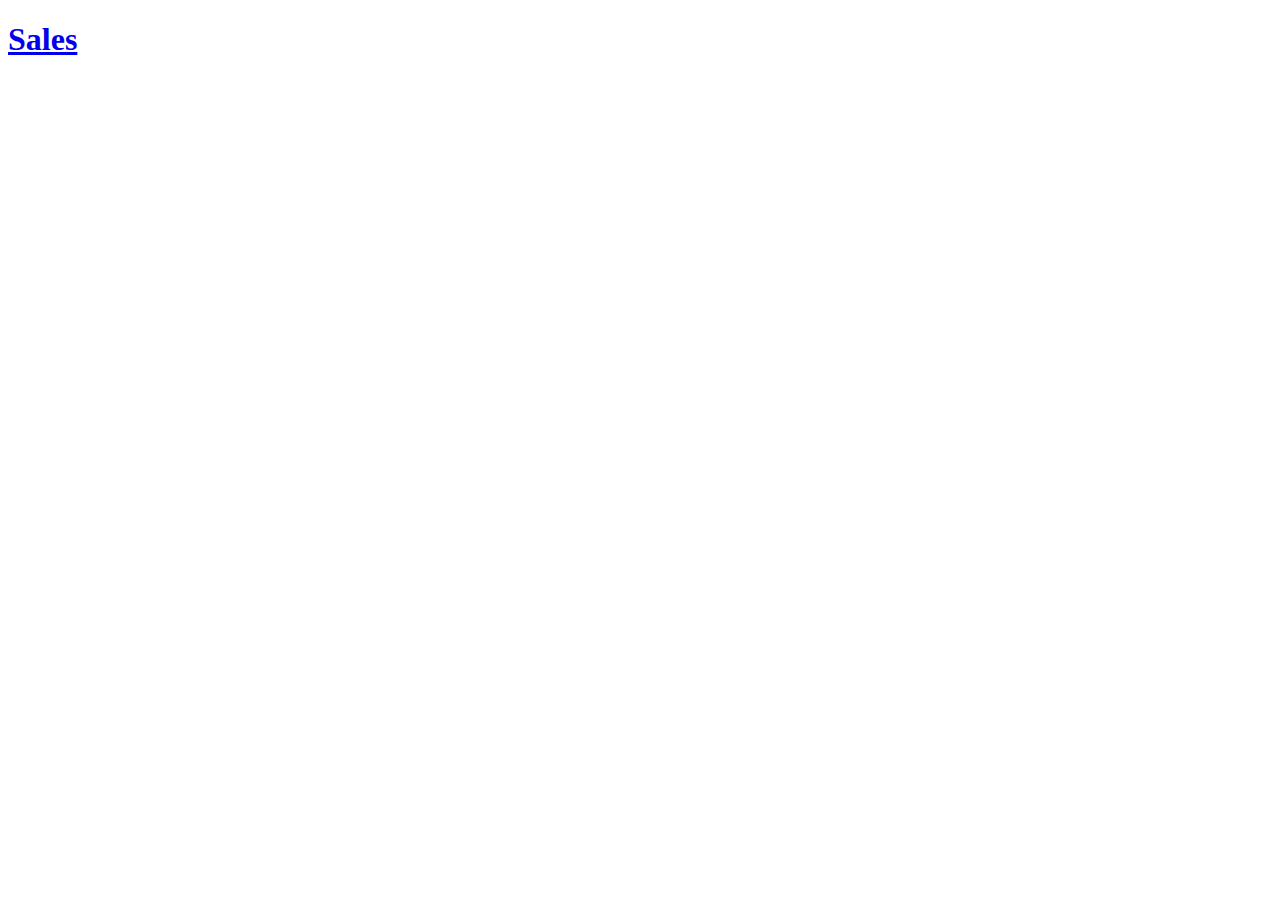
==== index.html @ e3426f2b "Initiating" ====
<!DOCTYPE html>
<html lang="en">
<head>
  <meta charset="UTF-8">
  <meta name="viewport" content="width=device-width, initial-scale=1.0">
  <title>Document</title>
</head>
<script src="js/app.js"></script>
<body>
  <h1><a href="sales.html">Sales</a></h1>

</body>
</html>
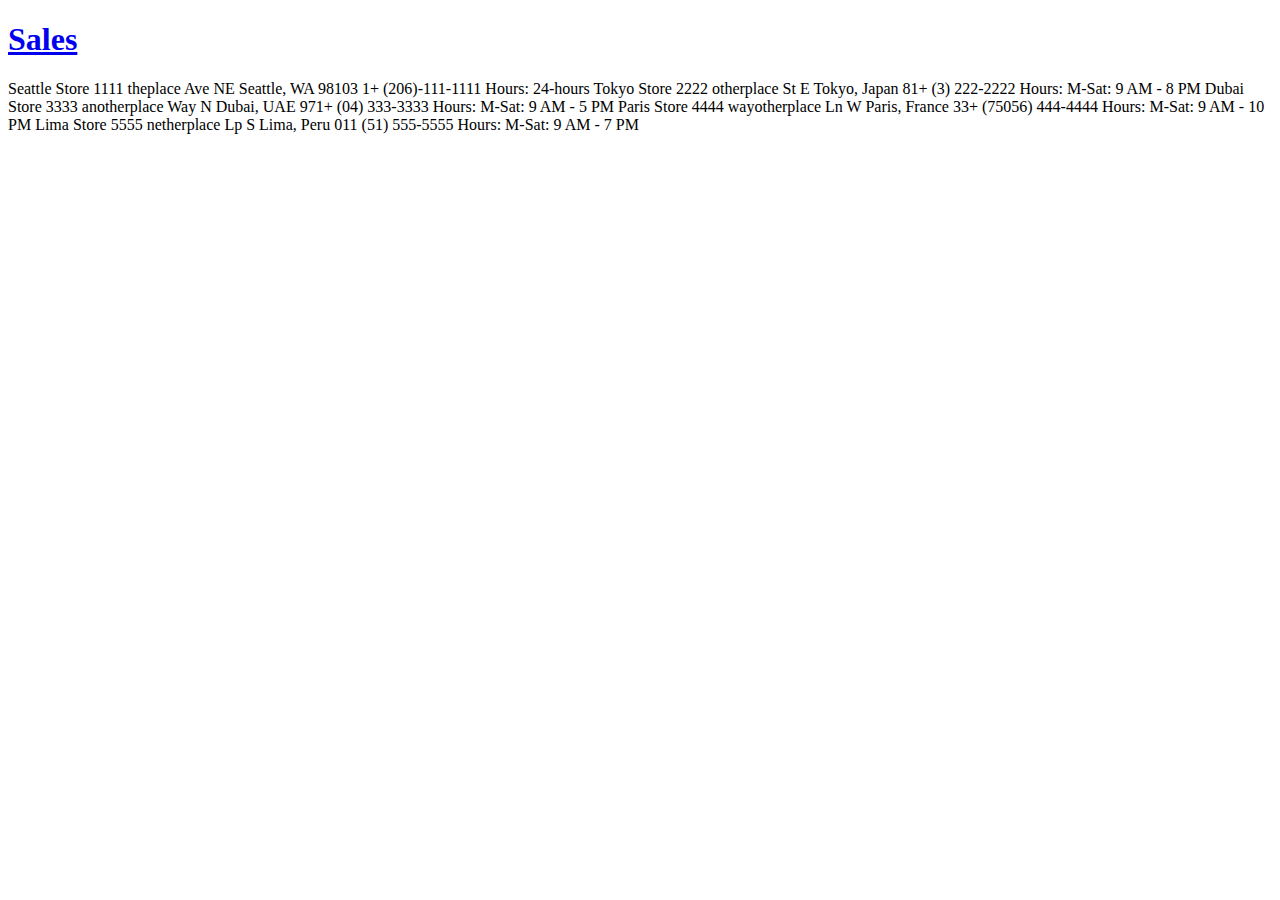
==== commit a5a79eb6: "CSS additions and text for stores" ====
--- a/index.html
+++ b/index.html
@@ -5,9 +5,38 @@
   <meta name="viewport" content="width=device-width, initial-scale=1.0">
   <title>Document</title>
 </head>
-<script src="js/app.js"></script>
 <body>
   <h1><a href="sales.html">Sales</a></h1>
 
+  Seattle Store
+  1111 theplace Ave NE
+  Seattle, WA 98103
+  1+ (206)-111-1111
+  Hours: 24-hours
+
+  Tokyo Store
+  2222 otherplace St E
+  Tokyo, Japan
+  81+ (3) 222-2222
+  Hours: M-Sat: 9 AM - 8 PM
+
+  Dubai Store
+  3333 anotherplace Way N
+  Dubai, UAE
+  971+ (04) 333-3333
+  Hours: M-Sat: 9 AM - 5 PM
+
+  Paris Store
+  4444 wayotherplace Ln W
+  Paris, France
+  33+ (75056) 444-4444
+  Hours: M-Sat: 9 AM - 10 PM
+
+  Lima Store
+  5555 netherplace Lp S
+  Lima, Peru
+  011 (51) 555-5555
+  Hours: M-Sat: 9 AM - 7 PM
+
 </body>
 </html>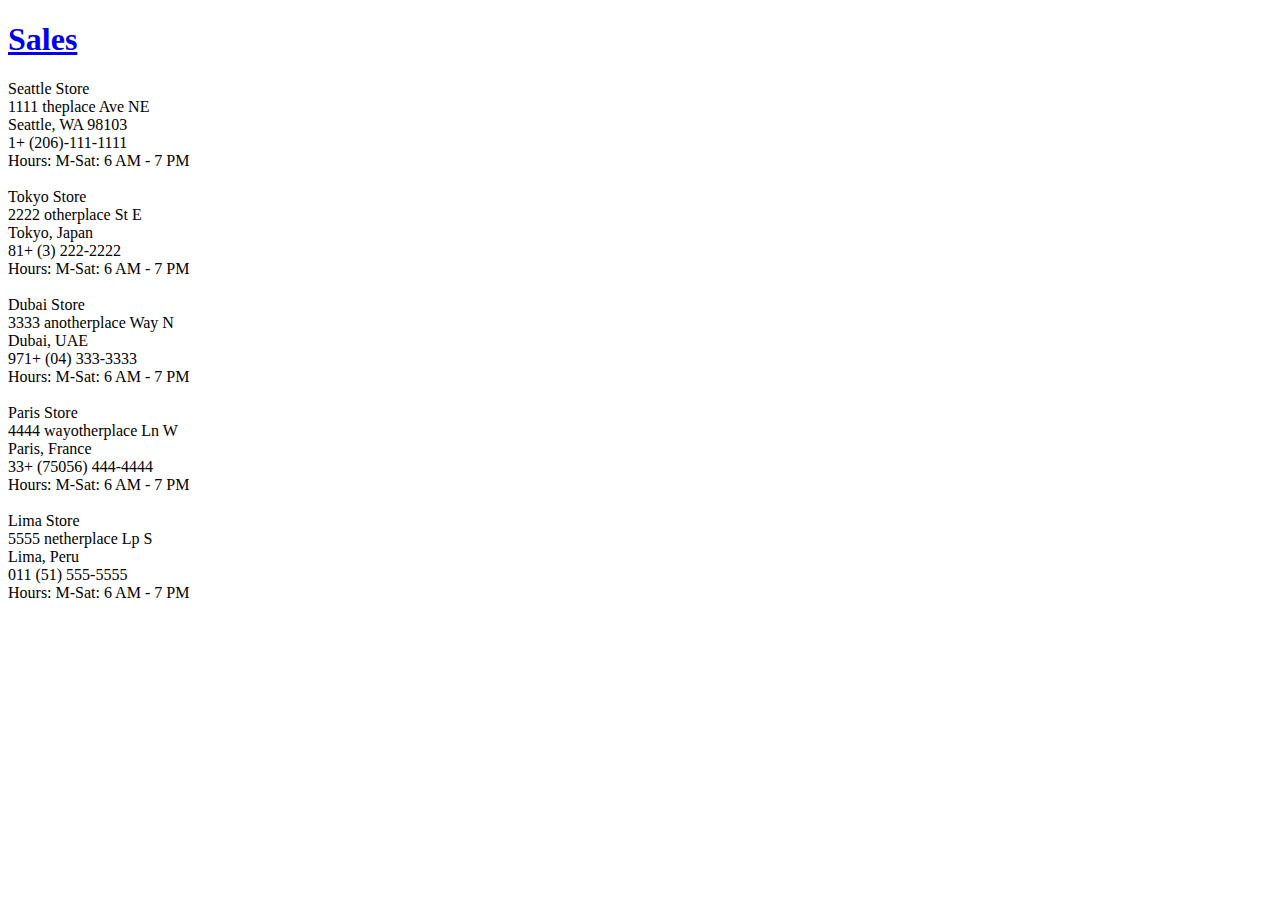
==== commit 6d285648: "Totals loops issue resolve" ====
--- a/index.html
+++ b/index.html
@@ -8,35 +8,35 @@
 <body>
   <h1><a href="sales.html">Sales</a></h1>
 
-  Seattle Store
-  1111 theplace Ave NE
-  Seattle, WA 98103
-  1+ (206)-111-1111
-  Hours: 24-hours
+  Seattle Store<br>
+  1111 theplace Ave NE<br>
+  Seattle, WA 98103<br>
+  1+ (206)-111-1111<br>
+  Hours: M-Sat: 6 AM - 7 PM<br><br>
 
-  Tokyo Store
-  2222 otherplace St E
-  Tokyo, Japan
-  81+ (3) 222-2222
-  Hours: M-Sat: 9 AM - 8 PM
+  Tokyo Store<br>
+  2222 otherplace St E<br>
+  Tokyo, Japan<br>
+  81+ (3) 222-2222<br>
+  Hours: M-Sat: 6 AM - 7 PM<br><br>
 
-  Dubai Store
-  3333 anotherplace Way N
-  Dubai, UAE
-  971+ (04) 333-3333
-  Hours: M-Sat: 9 AM - 5 PM
+  Dubai Store<br>
+  3333 anotherplace Way N<br>
+  Dubai, UAE<br>
+  971+ (04) 333-3333<br>
+  Hours: M-Sat: 6 AM - 7 PM<br><br>
 
-  Paris Store
-  4444 wayotherplace Ln W
-  Paris, France
-  33+ (75056) 444-4444
-  Hours: M-Sat: 9 AM - 10 PM
+  Paris Store<br>
+  4444 wayotherplace Ln W<br>
+  Paris, France<br>
+  33+ (75056) 444-4444<br>
+  Hours: M-Sat: 6 AM - 7 PM<br><br>
 
-  Lima Store
-  5555 netherplace Lp S
-  Lima, Peru
-  011 (51) 555-5555
-  Hours: M-Sat: 9 AM - 7 PM
+  Lima Store<br>
+  5555 netherplace Lp S<br>
+  Lima, Peru<br>
+  011 (51) 555-5555<br>
+  Hours: M-Sat: 6 AM - 7 PM<br><br>
 
 </body>
 </html>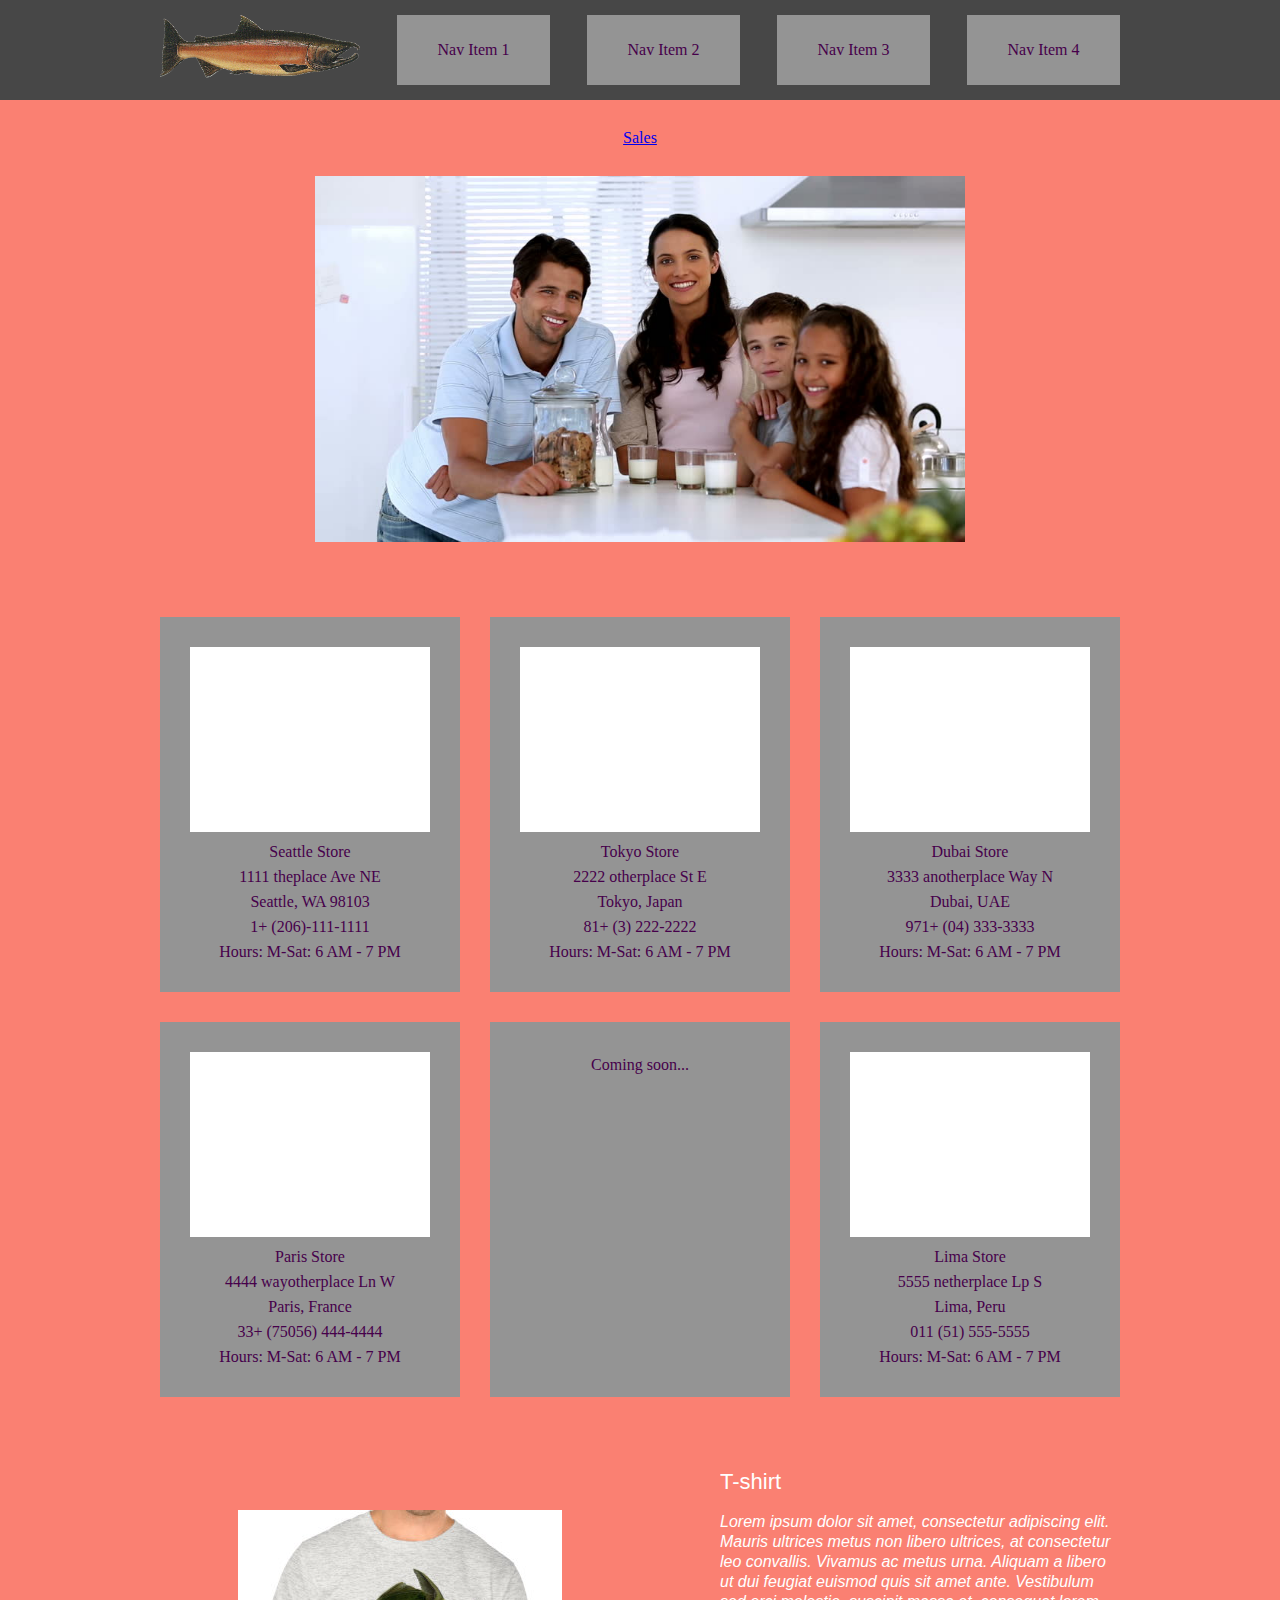
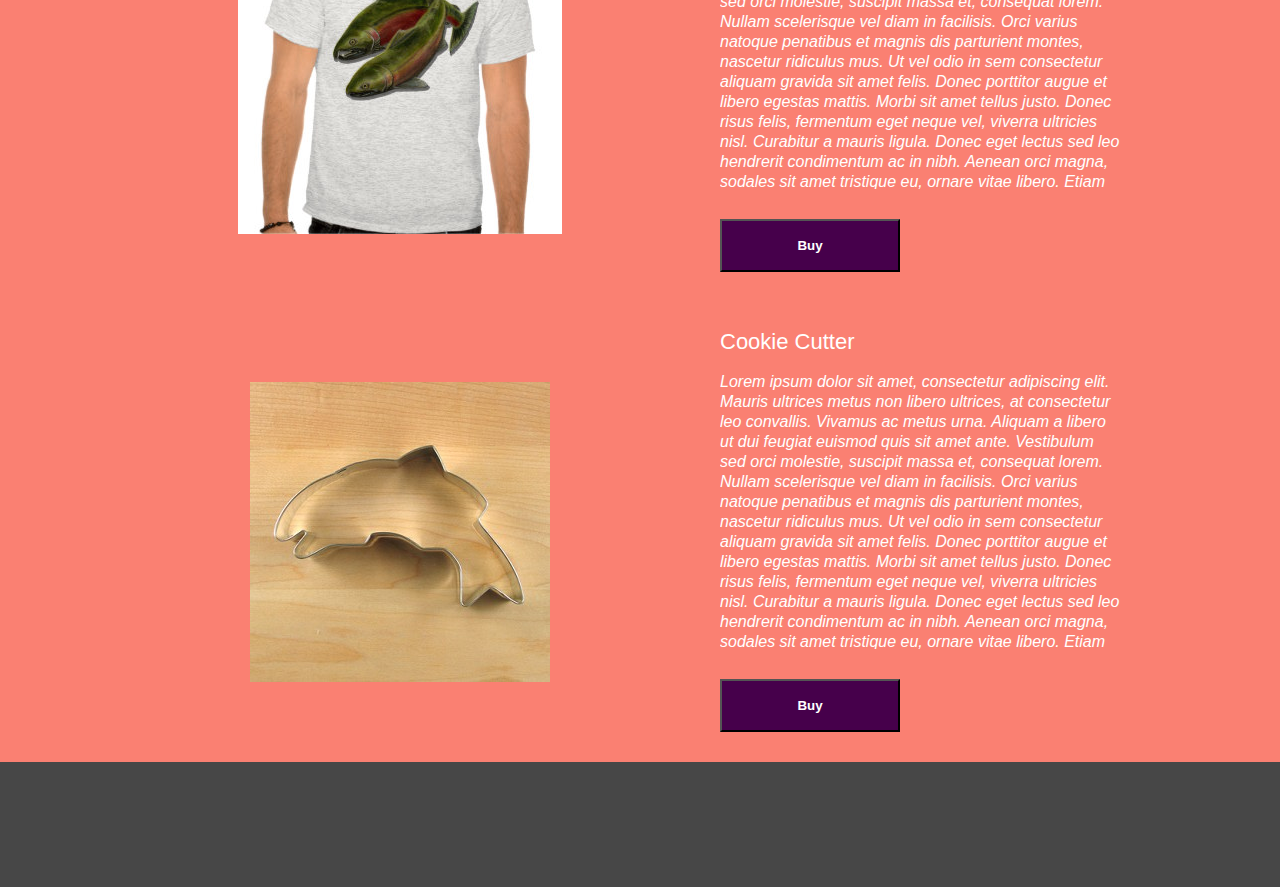
==== commit c338d454: "store sytlized" ====
--- a/index.html
+++ b/index.html
@@ -4,39 +4,87 @@
   <meta charset="UTF-8">
   <meta name="viewport" content="width=device-width, initial-scale=1.0">
   <title>Document</title>
+  <link rel="stylesheet" href="css/reset.css">
+  <link rel="stylesheet" href="css/main.css">
 </head>
 <body>
-  <h1><a href="sales.html">Sales</a></h1>
-
-  Seattle Store<br>
-  1111 theplace Ave NE<br>
-  Seattle, WA 98103<br>
-  1+ (206)-111-1111<br>
-  Hours: M-Sat: 6 AM - 7 PM<br><br>
-
-  Tokyo Store<br>
-  2222 otherplace St E<br>
-  Tokyo, Japan<br>
-  81+ (3) 222-2222<br>
-  Hours: M-Sat: 6 AM - 7 PM<br><br>
-
-  Dubai Store<br>
-  3333 anotherplace Way N<br>
-  Dubai, UAE<br>
-  971+ (04) 333-3333<br>
-  Hours: M-Sat: 6 AM - 7 PM<br><br>
-
-  Paris Store<br>
-  4444 wayotherplace Ln W<br>
-  Paris, France<br>
-  33+ (75056) 444-4444<br>
-  Hours: M-Sat: 6 AM - 7 PM<br><br>
-
-  Lima Store<br>
-  5555 netherplace Lp S<br>
-  Lima, Peru<br>
-  011 (51) 555-5555<br>
-  Hours: M-Sat: 6 AM - 7 PM<br><br>
-
+  <header>
+    <nav>
+      <p><img src="images/salmon.png" style="width: 200px"></p>
+      <div class="navitem">Nav Item 1</div>
+      <div class="navitem">Nav Item 2</div>
+      <div class="navitem">Nav Item 3</div>
+      <div class="navitem">Nav Item 4</div>
+    </nav>
+  </header>
+  <main>
+      <h1><a href="sales.html">Sales</a></h1>
+      <section class="image"><img src="images/family.jpg" style="width: 650px" alt="Family of four. Mother, father, daughter, and son, happily enjoying cookies and milk."></section>
+    <section>
+      <p>  
+        <img src="images/locationimages.png" alt="location image filler">
+        Seattle Store<br>
+        1111 theplace Ave NE<br>
+        Seattle, WA 98103<br>
+        1+ (206)-111-1111<br>
+        Hours: M-Sat: 6 AM - 7 PM<br><br>
+      </p>
+      <p>
+        <img src="images/locationimages.png" alt="location image filler">
+        Tokyo Store<br>
+        2222 otherplace St E<br>
+        Tokyo, Japan<br>
+        81+ (3) 222-2222<br>
+        Hours: M-Sat: 6 AM - 7 PM<br><br>
+      </p>
+      <p>
+        <img src="images/locationimages.png" alt="location image filler">
+        Dubai Store<br>
+        3333 anotherplace Way N<br>
+        Dubai, UAE<br>
+        971+ (04) 333-3333<br>
+        Hours: M-Sat: 6 AM - 7 PM<br><br>
+      </p>
+      <p>
+        <img src="images/locationimages.png" alt="location image filler">
+        Paris Store<br>
+        4444 wayotherplace Ln W<br>
+        Paris, France<br>
+        33+ (75056) 444-4444<br>
+        Hours: M-Sat: 6 AM - 7 PM<br><br>
+      </p>
+      <p>
+        Coming soon...
+      </p>
+      <p>
+        <img src="images/locationimages.png" alt="location image filler">
+        Lima Store<br>
+        5555 netherplace Lp S<br>
+        Lima, Peru<br>
+        011 (51) 555-5555<br>
+        Hours: M-Sat: 6 AM - 7 PM<br><br>
+      </p>
+    </section>
+    <section>
+        <figure><img src="images/shirt.jpg" alt="shirt with Sockeye salmon on front"></figure>
+        <article>
+          <figcaption>
+            <h3>T-shirt</h3><br>
+            Lorem ipsum dolor sit amet, consectetur adipiscing elit. Mauris ultrices metus non libero ultrices, at consectetur leo convallis. Vivamus ac metus urna. Aliquam a libero ut dui feugiat euismod quis sit amet ante. Vestibulum sed orci molestie, suscipit massa et, consequat lorem. Nullam scelerisque vel diam in facilisis. Orci varius natoque penatibus et magnis dis parturient montes, nascetur ridiculus mus. Ut vel odio in sem consectetur aliquam gravida sit amet felis. Donec porttitor augue et libero egestas mattis. Morbi sit amet tellus justo. Donec risus felis, fermentum eget neque vel, viverra ultricies nisl. Curabitur a mauris ligula. Donec eget lectus sed leo hendrerit condimentum ac in nibh. Aenean orci magna, sodales sit amet tristique eu, ornare vitae libero. Etiam at neque ut sapien facilisis efficitur. Integer tincidunt volutpat aliquam.
+          </figcaption>
+          <button>Buy</button>
+    </section>
+    <section>
+      <figure><img src="images/cutter.jpeg" alt="shirt with Sockeye salmon on front"></figure>
+      <article>
+        <figcaption>
+          <h3>Cookie Cutter</h3><br>
+          Lorem ipsum dolor sit amet, consectetur adipiscing elit. Mauris ultrices metus non libero ultrices, at consectetur leo convallis. Vivamus ac metus urna. Aliquam a libero ut dui feugiat euismod quis sit amet ante. Vestibulum sed orci molestie, suscipit massa et, consequat lorem. Nullam scelerisque vel diam in facilisis. Orci varius natoque penatibus et magnis dis parturient montes, nascetur ridiculus mus. Ut vel odio in sem consectetur aliquam gravida sit amet felis. Donec porttitor augue et libero egestas mattis. Morbi sit amet tellus justo. Donec risus felis, fermentum eget neque vel, viverra ultricies nisl. Curabitur a mauris ligula. Donec eget lectus sed leo hendrerit condimentum ac in nibh. Aenean orci magna, sodales sit amet tristique eu, ornare vitae libero. Etiam at neque ut sapien facilisis efficitur. Integer tincidunt volutpat aliquam.
+        </figcaption>
+        <button>Buy</button>
+  </section>
+    
+  </main>
+  <footer></footer>
 </body>
 </html>--- a/css/main.css
+++ b/css/main.css
@@ -0,0 +1,139 @@
+body  {
+  display: flex;
+  flex-direction: column;
+  align-items:center;
+  background-color: salmon;
+  color: rgb(16, 94, 38);
+  color: rgb(11, 11, 69);
+  color: rgb(70, 0, 75);
+}
+
+header {
+  width: 100%;
+  background-color: #474747;
+  display: flex;
+  justify-content: center;
+}
+
+nav {
+  width: 960px;
+  display: flex;
+  justify-content: space-between;
+}
+
+header p {
+  margin: 15px 0;
+}
+
+.navitem {
+  width: 153px;
+  height: 70px;
+  background-color: #949494;
+  margin: 15px 0;
+  text-align: center;
+  line-height: 70px;
+}
+
+main{
+  display: flex;
+  flex-direction: column;
+  align-items:center;
+  margin-top: 30px;
+}
+
+.image {
+  width: auto;
+  display: flex;
+  flex-direction: row;
+  justify-self: center;
+  justify-content: space-between;
+}
+
+section {
+  width: 960px;
+  display: flex;
+  flex-direction: row;
+  justify-self: center;
+  justify-content: space-between;
+  flex-wrap: wrap;
+  margin: 30px 0;
+}
+
+section p{
+  background-color: #949494;
+  width: 240px;
+  height: 315px;
+  text-align: center;
+  margin: 15px 0;
+  padding: 30px;
+  line-height: 25px;
+}
+
+.merch {
+  height: 400px;
+  display: flex;
+  flex-direction: row;
+  justify-self: center;
+  justify-content: space-between;
+  flex-wrap: nowrap;
+  overflow: scroll;
+}
+
+figure {
+  width: 480px; 
+  display: flex;
+  flex-direction: column;
+  align-items:center;
+}
+
+figure img {
+  margin: auto;
+}
+
+article {
+  width: 400px; 
+  height: 400px;
+  display: flex;
+  flex-direction: column;
+  justify-items: left;
+  margin-left: 30px;
+  font-family: Arial, Helvetica, sans-serif;
+  font-style: italic;
+}
+
+h2 {
+  font-size: 10px;
+  font-weight: bold;
+}
+
+h3 {
+  font-size: 22px;
+  font-style: normal;
+}
+
+figcaption {
+  color: white;
+  overflow: scroll;
+  margin-bottom: 30px;
+  line-height: 20px;
+}
+
+button {
+  height: 60px;
+  width: 180px;
+  color: white;
+  font-weight: bold;
+  background-color: rgb(70, 0, 75);
+}
+
+button:hover {
+  background-color: rgb(255, 255, 255);
+  color: black;
+  transition-delay: .35s;
+}
+
+footer {
+  height: 125px;
+  width: 100%;
+  background-color: #474747;
+}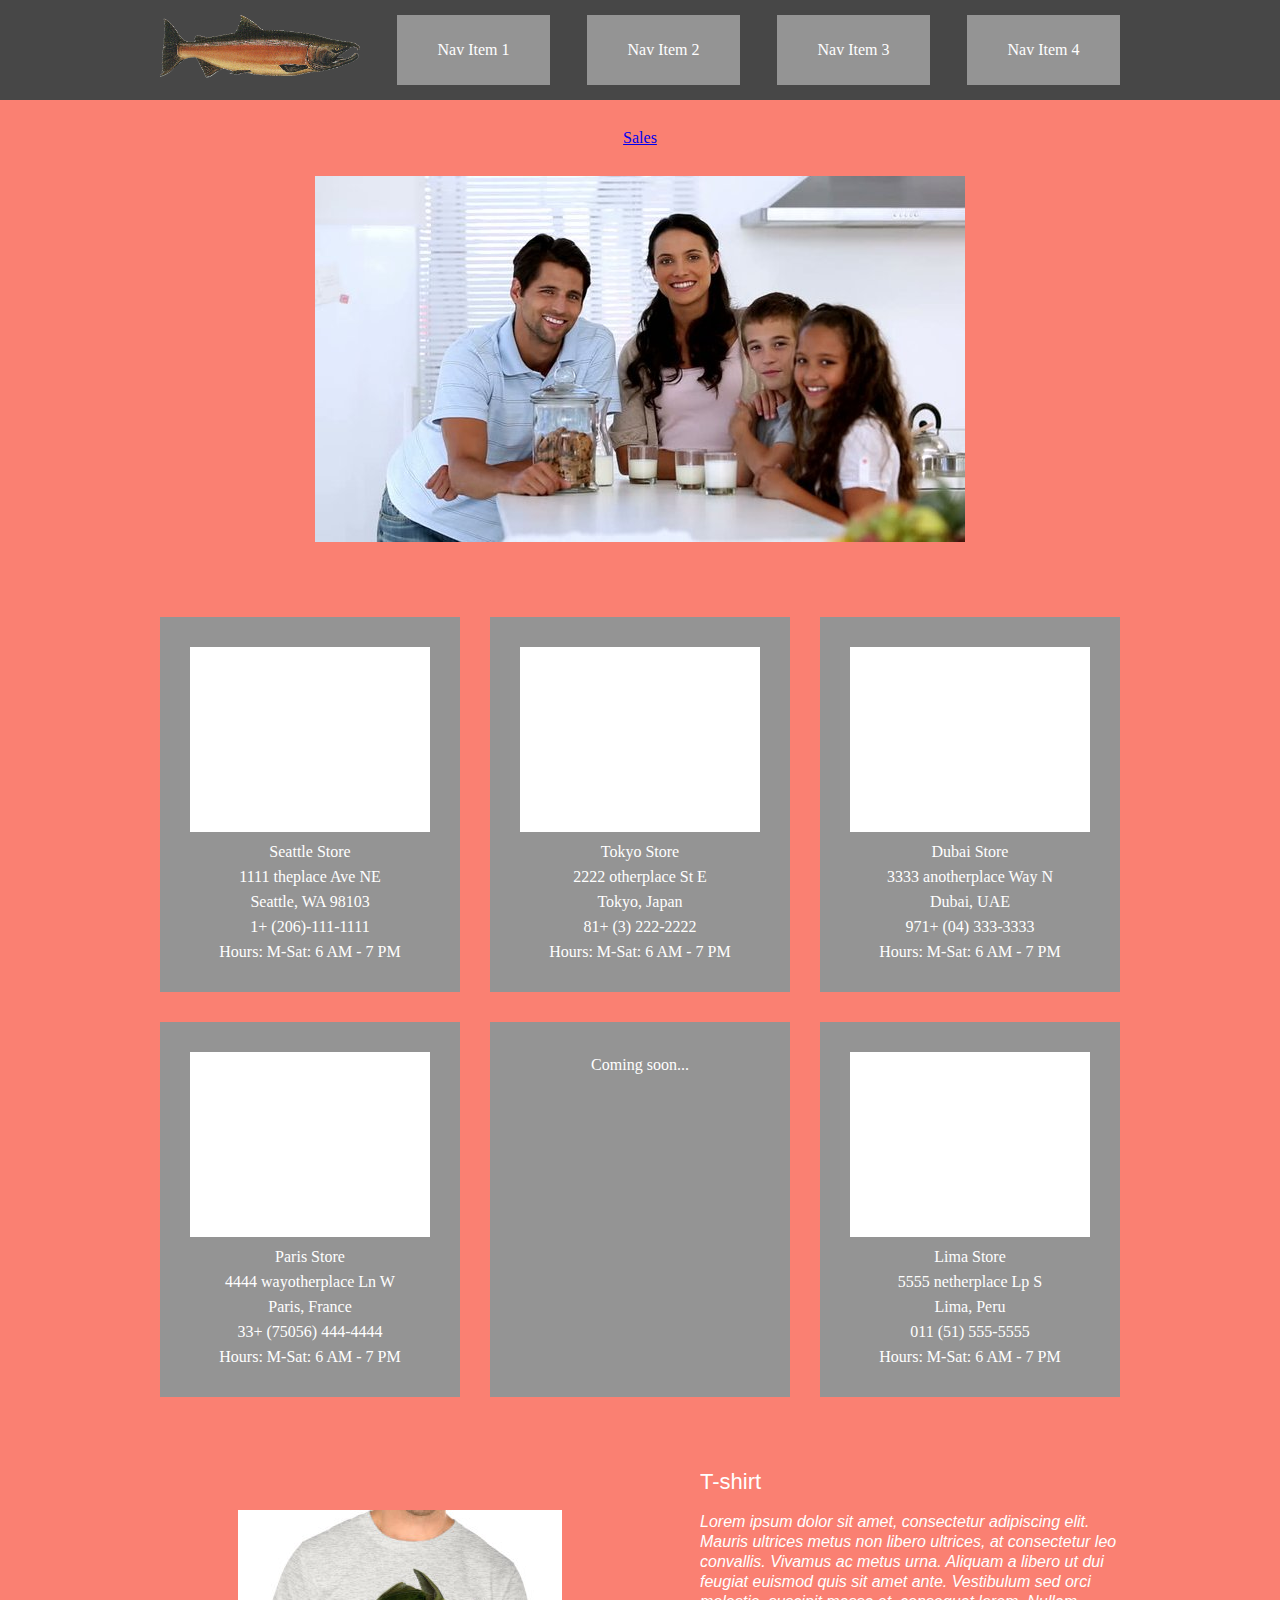
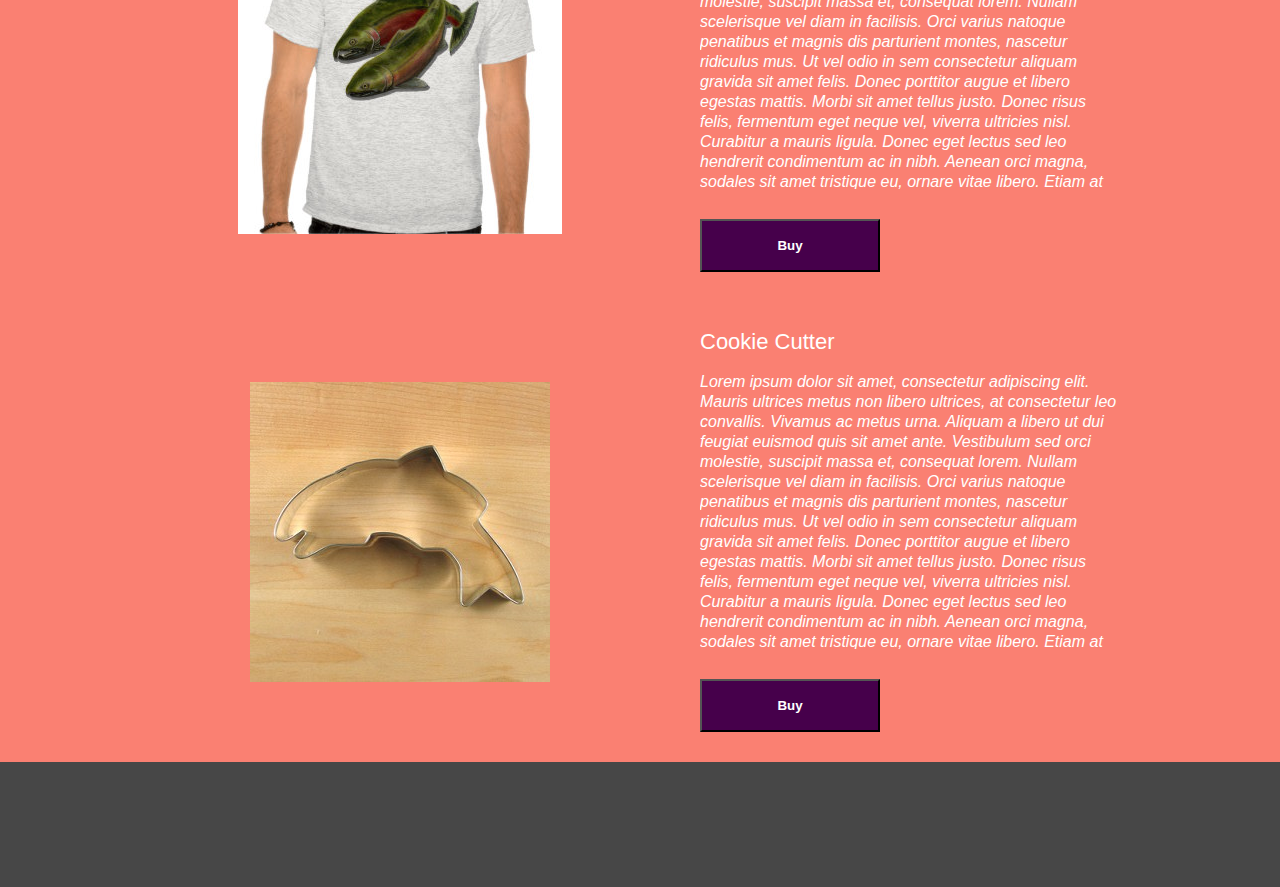
==== commit d9538f13: "lighthouse updates" ====
--- a/index.html
+++ b/index.html
@@ -10,7 +10,7 @@
 <body>
   <header>
     <nav>
-      <p><img src="images/salmon.png" style="width: 200px"></p>
+      <p><img src="images/salmon.png" style="width: 200px; height:63"  alt="Salmon Cookies Logo - Home"></p>
       <div class="navitem">Nav Item 1</div>
       <div class="navitem">Nav Item 2</div>
       <div class="navitem">Nav Item 3</div>
@@ -19,7 +19,7 @@
   </header>
   <main>
       <h1><a href="sales.html">Sales</a></h1>
-      <section class="image"><img src="images/family.jpg" style="width: 650px" alt="Family of four. Mother, father, daughter, and son, happily enjoying cookies and milk."></section>
+      <section class="image"><img src="images/family.jpg" style="width: 650px; height:366" alt="Family of four. Mother, father, daughter, and son, happily enjoying cookies and milk."></section>
     <section>
       <p>  
         <img src="images/locationimages.png" alt="location image filler">
@@ -66,7 +66,7 @@
       </p>
     </section>
     <section>
-        <figure><img src="images/shirt.jpg" alt="shirt with Sockeye salmon on front"></figure>
+        <figure><img src="images/shirt.jpg" style="width: 324px; height:324" alt="shirt with Sockeye salmon on front"></figure>
         <article>
           <figcaption>
             <h3>T-shirt</h3><br>
@@ -75,7 +75,7 @@
           <button>Buy</button>
     </section>
     <section>
-      <figure><img src="images/cutter.jpeg" alt="shirt with Sockeye salmon on front"></figure>
+      <figure><img src="images/cutter.jpeg" style="width: 300px; height:300" alt="salmon shaped cookie cutter"></figure>
       <article>
         <figcaption>
           <h3>Cookie Cutter</h3><br>
--- a/css/main.css
+++ b/css/main.css
@@ -3,9 +3,7 @@
   flex-direction: column;
   align-items:center;
   background-color: salmon;
-  color: rgb(16, 94, 38);
-  color: rgb(11, 11, 69);
-  color: rgb(70, 0, 75);
+  color: white;
 }
 
 header {
@@ -91,7 +89,7 @@
 }
 
 article {
-  width: 400px; 
+  width: 420px; 
   height: 400px;
   display: flex;
   flex-direction: column;
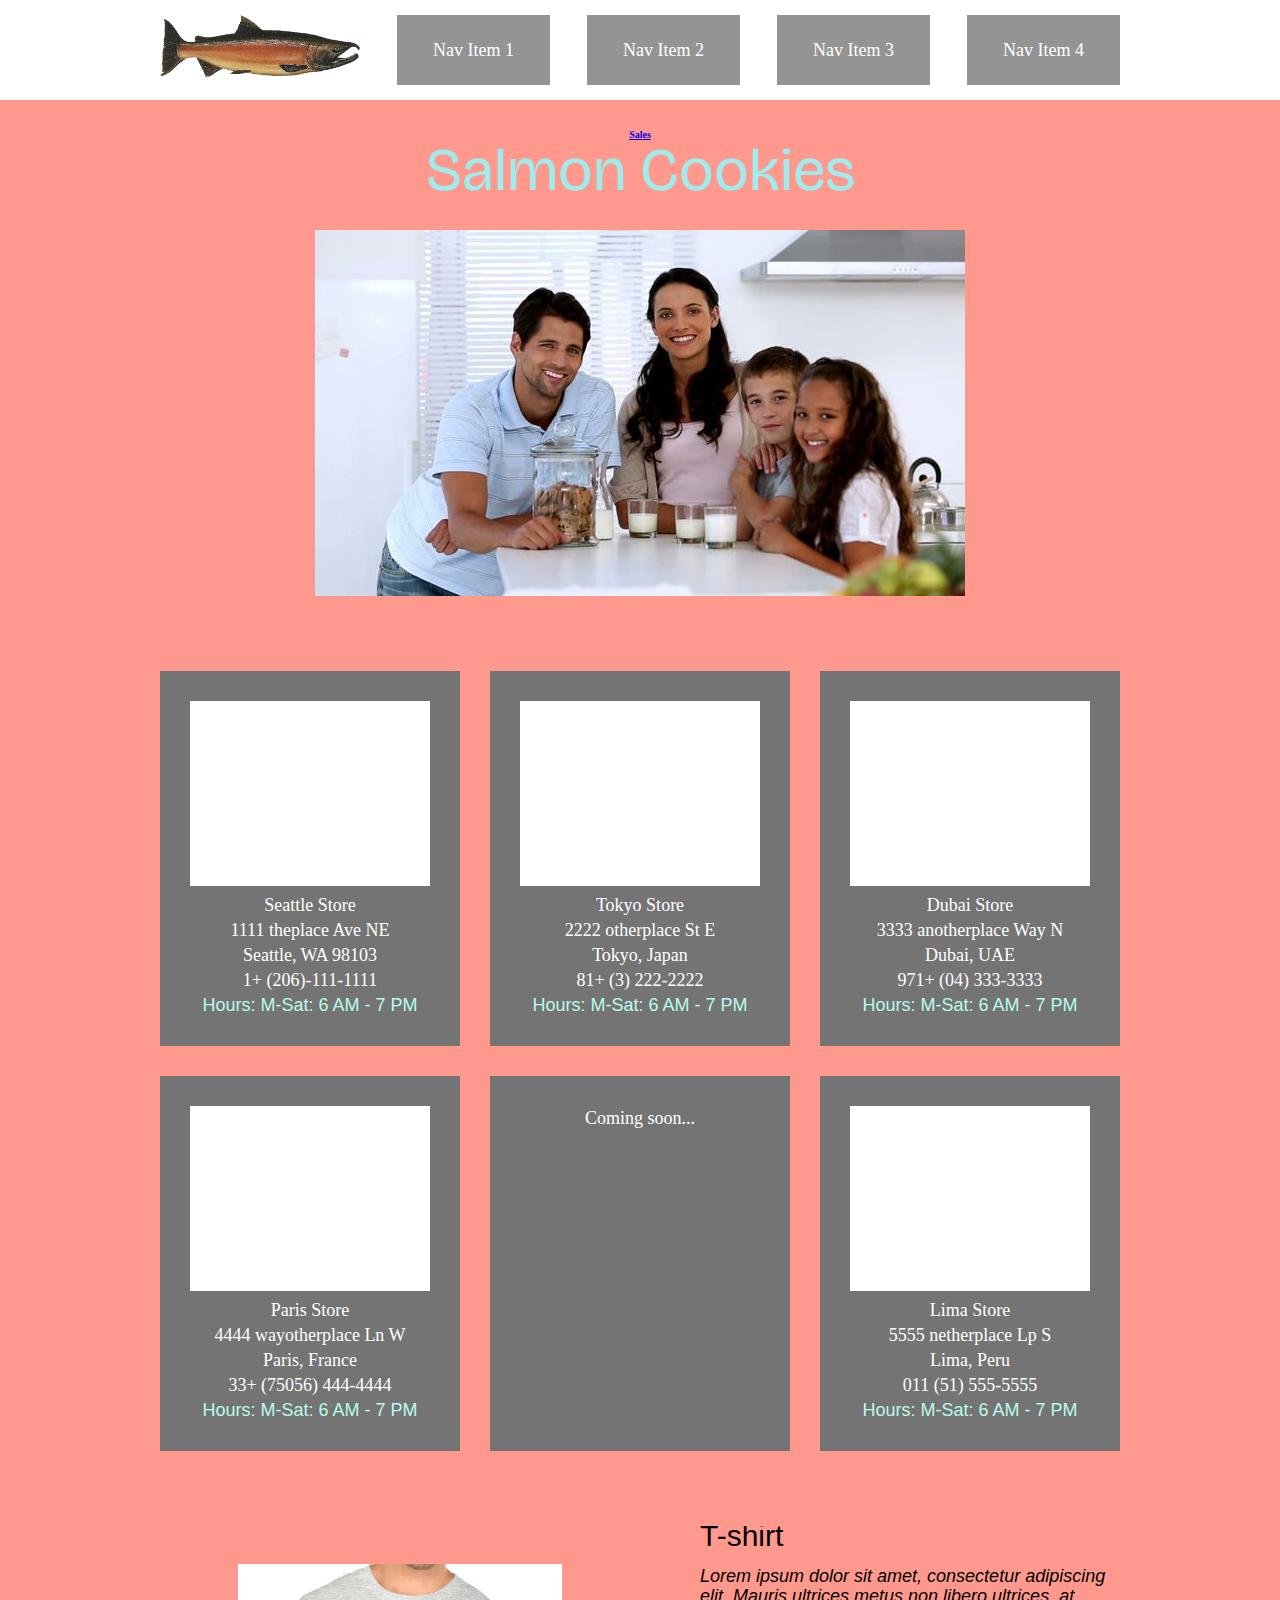
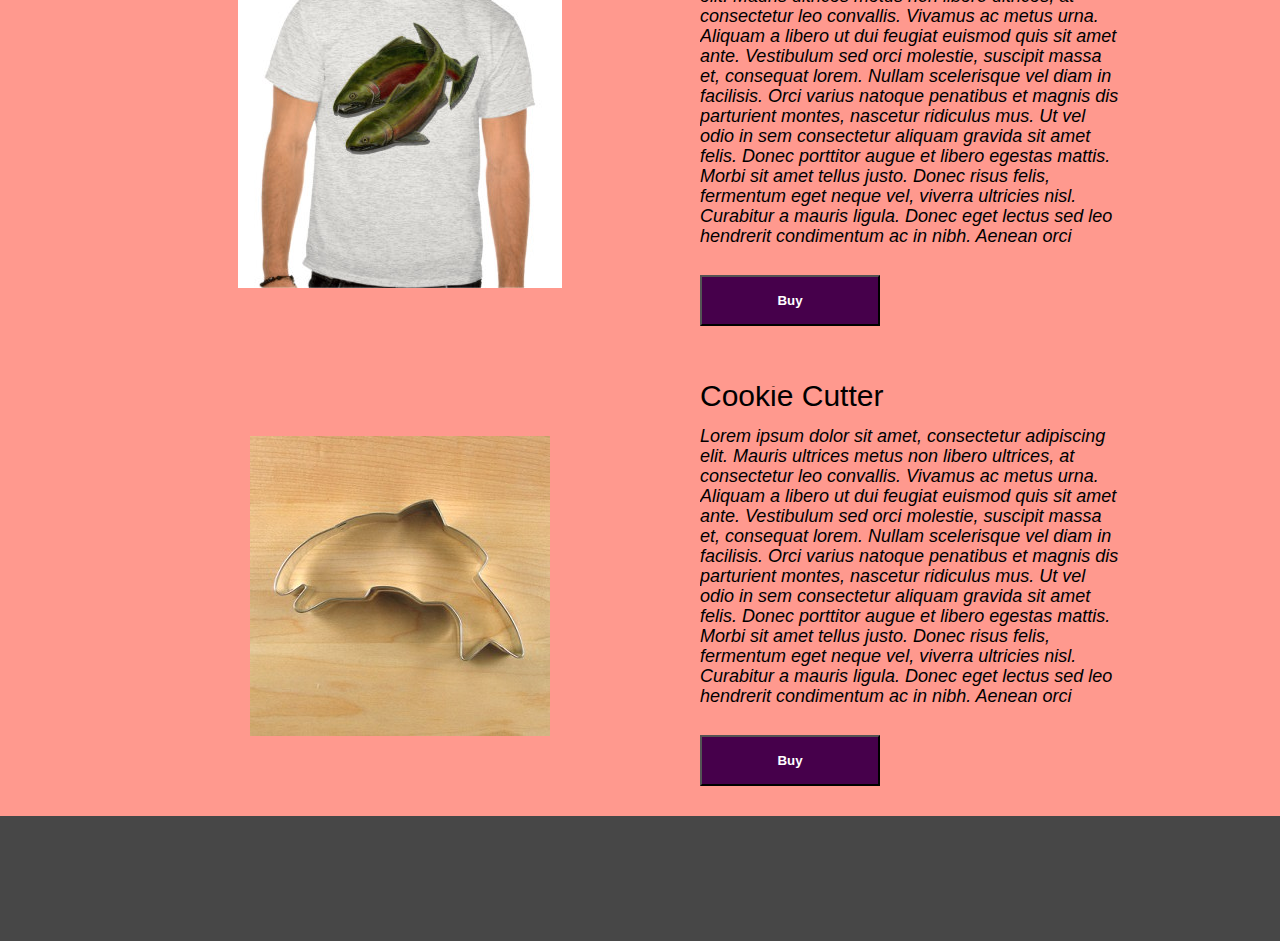
==== commit 004dcd34: "stylizing" ====
--- a/index.html
+++ b/index.html
@@ -6,6 +6,7 @@
   <title>Document</title>
   <link rel="stylesheet" href="css/reset.css">
   <link rel="stylesheet" href="css/main.css">
+  <link href="https://fonts.googleapis.com/css2?family=Bricolage+Grotesque:opsz@10..48&display=swap" rel="stylesheet">
 </head>
 <body>
   <header>
@@ -18,7 +19,9 @@
     </nav>
   </header>
   <main>
-      <h1><a href="sales.html">Sales</a></h1>
+      <h2><a href="sales.html">Sales</a></h2>
+      
+      <h1>Salmon Cookies</h1>
       <section class="image"><img src="images/family.jpg" style="width: 650px; height:366" alt="Family of four. Mother, father, daughter, and son, happily enjoying cookies and milk."></section>
     <section>
       <p>  
@@ -27,7 +30,7 @@
         1111 theplace Ave NE<br>
         Seattle, WA 98103<br>
         1+ (206)-111-1111<br>
-        Hours: M-Sat: 6 AM - 7 PM<br><br>
+        <b class="hours">Hours: M-Sat: 6 AM - 7 PM</b><br><br>
       </p>
       <p>
         <img src="images/locationimages.png" alt="location image filler">
@@ -35,7 +38,7 @@
         2222 otherplace St E<br>
         Tokyo, Japan<br>
         81+ (3) 222-2222<br>
-        Hours: M-Sat: 6 AM - 7 PM<br><br>
+        <b class="hours">Hours: M-Sat: 6 AM - 7 PM</b><br><br>
       </p>
       <p>
         <img src="images/locationimages.png" alt="location image filler">
@@ -43,7 +46,7 @@
         3333 anotherplace Way N<br>
         Dubai, UAE<br>
         971+ (04) 333-3333<br>
-        Hours: M-Sat: 6 AM - 7 PM<br><br>
+        <b class="hours">Hours: M-Sat: 6 AM - 7 PM</b><br><br>
       </p>
       <p>
         <img src="images/locationimages.png" alt="location image filler">
@@ -51,7 +54,7 @@
         4444 wayotherplace Ln W<br>
         Paris, France<br>
         33+ (75056) 444-4444<br>
-        Hours: M-Sat: 6 AM - 7 PM<br><br>
+        <b class="hours">Hours: M-Sat: 6 AM - 7 PM</b><br><br>
       </p>
       <p>
         Coming soon...
@@ -62,7 +65,7 @@
         5555 netherplace Lp S<br>
         Lima, Peru<br>
         011 (51) 555-5555<br>
-        Hours: M-Sat: 6 AM - 7 PM<br><br>
+        <b class="hours">Hours: M-Sat: 6 AM - 7 PM</b><br><br>
       </p>
     </section>
     <section>
--- a/css/main.css
+++ b/css/main.css
@@ -1,14 +1,16 @@
 body  {
+  font-family:'Times New Roman', Times, serif;
+  font-size: 18px;
   display: flex;
   flex-direction: column;
   align-items:center;
-  background-color: salmon;
-  color: white;
+  background-color: rgb(255, 153, 142);
+  color: rgb(255, 255, 255);
 }
 
 header {
   width: 100%;
-  background-color: #474747;
+  background-color: #ffffff;
   display: flex;
   justify-content: center;
 }
@@ -17,6 +19,12 @@
   width: 960px;
   display: flex;
   justify-content: space-between;
+}
+
+h1 {
+  font-family: 'Bricolage Grotesque', sans-serif;
+  color: rgb(160, 235, 235);
+  font-size: 60px;
 }
 
 header p {
@@ -58,13 +66,18 @@
 }
 
 section p{
-  background-color: #949494;
+  background-color: #747474;
   width: 240px;
   height: 315px;
   text-align: center;
   margin: 15px 0;
   padding: 30px;
   line-height: 25px;
+}
+
+.hours {
+  font-family: Arial, Helvetica, sans-serif;
+  color: rgb(183, 252, 235);
 }
 
 .merch {
@@ -105,15 +118,15 @@
 }
 
 h3 {
-  font-size: 22px;
+  font-size: 30px;
   font-style: normal;
 }
 
 figcaption {
-  color: white;
   overflow: scroll;
   margin-bottom: 30px;
   line-height: 20px;
+  color: black;
 }
 
 button {
